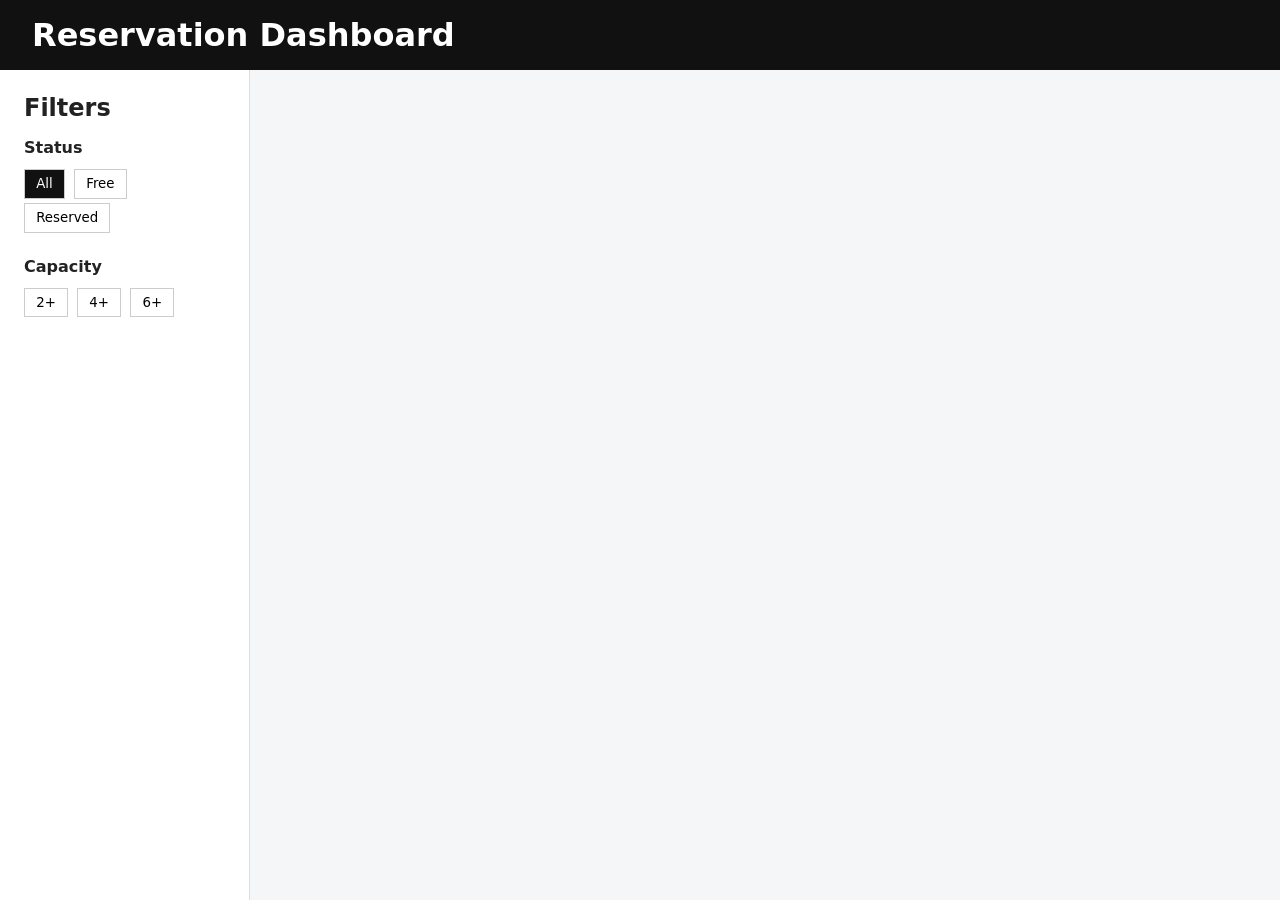
==== index.html @ 7469beb8 "* Initial commit" ====
<!doctype html>
<html lang="en">
	<head>
		<meta charset="UTF-8" />
		<title>Reservation Dashboard</title>
		<meta name="viewport" content="width=device-width, initial-scale=1.0" />
		<link rel="stylesheet" href="style.css" />
	</head>
	<body>
		<header class="header">
			<h1>Reservation Dashboard</h1>
		</header>

		<main class="app">
			<aside class="filters">
				<h2>Filters</h2>

				<div class="filter-group">
					<p>Status</p>
					<button data-status="all" class="filter-btn active">All</button>
					<button data-status="free" class="filter-btn">Free</button>
					<button data-status="reserved" class="filter-btn">Reserved</button>
				</div>

				<div class="filter-group">
					<p>Capacity</p>
					<button data-capacity="2" class="filter-btn">2+</button>
					<button data-capacity="4" class="filter-btn">4+</button>
					<button data-capacity="6" class="filter-btn">6+</button>
				</div>
			</aside>

			<section class="content">
				<div class="grid" id="reservationGrid"></div>
			</section>
		</main>

		<div class="modal modal-hidden" id="reservationModal">
			<div class="modal-content">
				<h3 id="modalTitle">Reservation</h3>

				<div class="times"></div>

				<div class="modal-actions">
					<button class="btn-cancel">Cancel</button>
					<button class="btn-confirm">Reserve</button>
				</div>
			</div>
		</div>

		<script src="script.js"></script>
	</body>
</html>
---- style.css ----
* {
	box-sizing: border-box;
	margin: 0;
	padding: 0;
	font-family: system-ui, sans-serif;
}

body {
	background: #f4f6f8;
	color: #222;
}

.header {
	padding: 1rem 2rem;
	background: #111;
	color: #fff;
}

.app {
	display: grid;
	grid-template-columns: 250px 1fr;
	min-height: calc(100vh - 70px);
}

.filters {
	background: #fff;
	padding: 1.5rem;
	border-right: 1px solid #ddd;
}

.filters h2 {
	margin-bottom: 1rem;
}

.filter-group {
	margin-bottom: 1.5rem;
}

.filter-group p {
	font-weight: 600;
	margin-bottom: 0.5rem;
}

.filter-btn {
	display: inline-block;
	margin: 0.25rem 0.25rem 0 0;
	padding: 0.4rem 0.7rem;
	border: 1px solid #ccc;
	background: #fff;
	cursor: pointer;
}

.filter-btn.active {
	background: #111;
	color: #fff;
}

.content {
	padding: 2rem;
}

.grid {
	display: grid;
	grid-template-columns: repeat(auto-fill, minmax(220px, 1fr));
	gap: 1.5rem;
}

.card {
	background: #fff;
	padding: 1rem;
	border-radius: 6px;
	border: 1px solid #ddd;
	cursor: pointer;
	transition:
		transform 0.1s ease,
		box-shadow 0.1s ease;
}

.card:hover {
	transform: translateY(-2px);
	box-shadow: 0 4px 10px rgba(0, 0, 0, 0.08);
}

.card.free {
	border-left: 6px solid #2ecc71;
}

.card.reserved {
	border-left: 6px solid #e74c3c;
	opacity: 0.4;
}
.card.selected {
	border-left: 6px solid #f6c42e;
	opacity: 0.7;
}

.card h3 {
	margin-bottom: 0.5rem;
}

.card .meta {
	font-size: 0.9rem;
	color: #555;
}

.modal {
	position: fixed;
	inset: 0;
	background: rgba(0, 0, 0, 0.6);
	display: flex;
	align-items: center;
	justify-content: center;
}

.modal-hidden {
	display: none;
}

.modal-content {
	background: #fff;
	padding: 1.5rem;
	width: 320px;
	border-radius: 6px;
}

.times {
	display: flex;
	flex-wrap: wrap;
	margin: 1rem 0;
}

.time-slot {
	padding: 0.4rem 0.6rem;
	border: 1px solid #ccc;
	margin: 0.25rem;
	cursor: pointer;
}

.time-slot.active {
	background: #111;
	color: #fff;
}

.modal-actions {
	display: flex;
	justify-content: space-between;
}

.btn {
	padding: 0.5rem 1rem;
	cursor: pointer;
}

.btn-confirm {
	background: #111;
	color: #fff;
	border: none;
}

.btn-cancel {
	background: transparent;
	border: 1px solid #ccc;
}
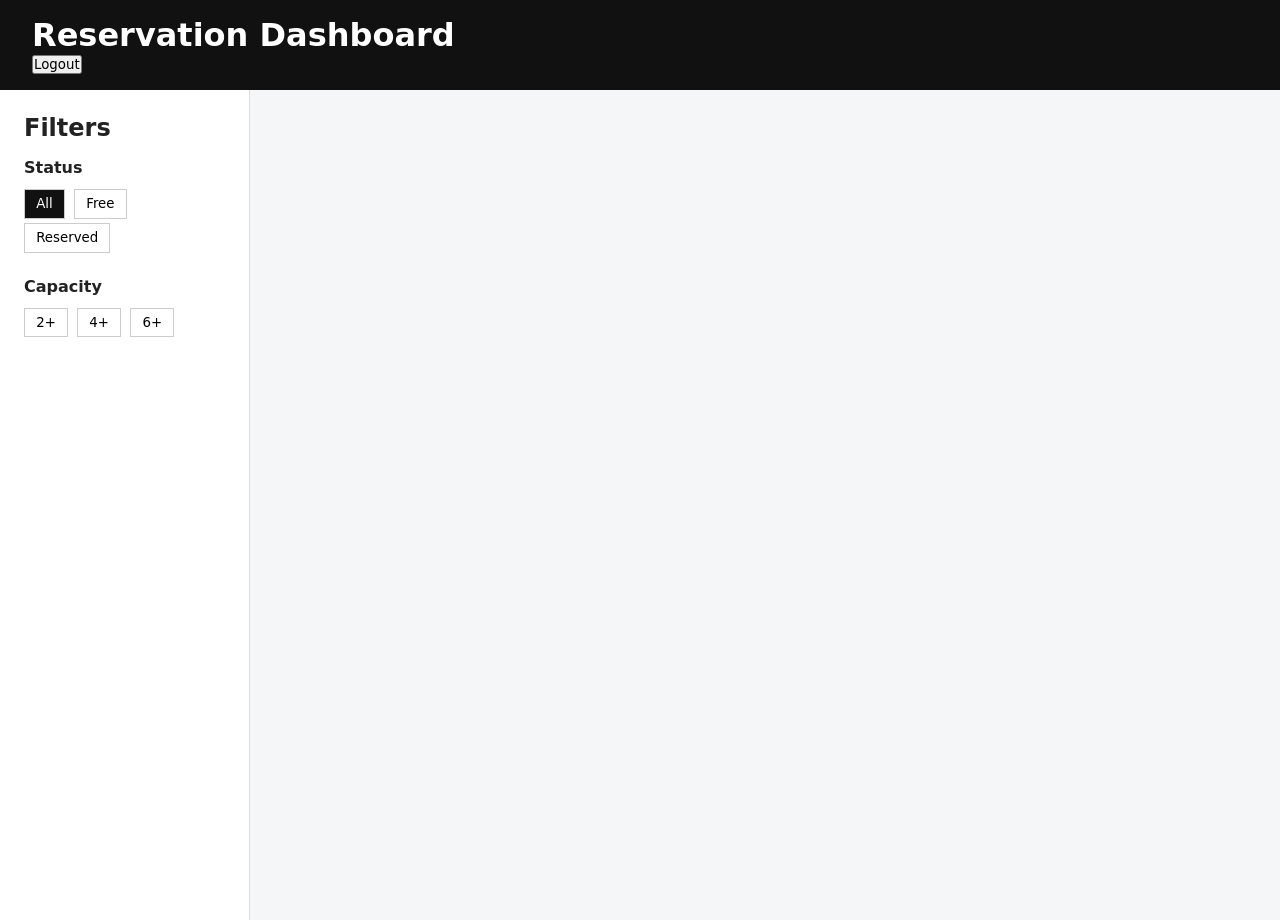
==== commit 435c7d8d: "Creating HTML forms for Login and Register" ====
--- a/index.html
+++ b/index.html
@@ -9,6 +9,7 @@
 	<body>
 		<header class="header">
 			<h1>Reservation Dashboard</h1>
+			<button id="logoutBtn">Logout</button>
 		</header>
 
 		<main class="app">
@@ -18,8 +19,8 @@
 				<div class="filter-group">
 					<p>Status</p>
 					<button data-status="all" class="filter-btn active">All</button>
-					<button data-status="free" class="filter-btn">Free</button>
-					<button data-status="reserved" class="filter-btn">Reserved</button>
+					<button data-status="available" class="filter-btn">Free</button>
+					<button data-status="taken" class="filter-btn">Reserved</button>
 				</div>
 
 				<div class="filter-group">
@@ -48,6 +49,6 @@
 			</div>
 		</div>
 
-		<script src="script.js"></script>
+		<script type="module" src="script.js"></script>
 	</body>
 </html>
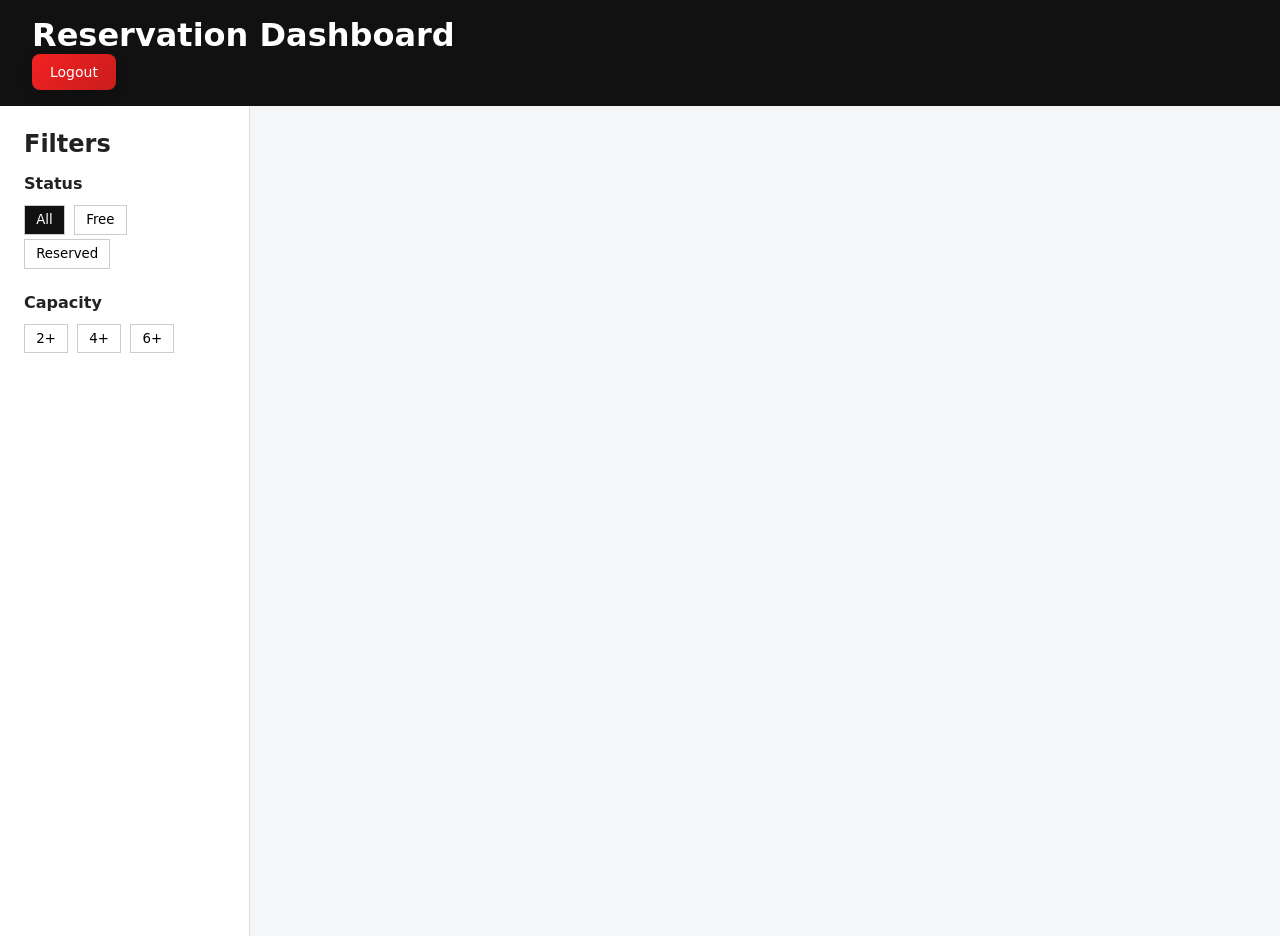
==== commit c0d1a5fc: "Adding class for logout button" ====
--- a/index.html
+++ b/index.html
@@ -9,7 +9,8 @@
 	<body>
 		<header class="header">
 			<h1>Reservation Dashboard</h1>
-			<button id="logoutBtn">Logout</button>
+			<h2 class="helloMsg"></h2>
+			<button class="btn-logout" id="logoutBtn">Logout</button>
 		</header>
 
 		<main class="app">
--- a/style.css
+++ b/style.css
@@ -161,3 +161,35 @@
 	background: transparent;
 	border: 1px solid #ccc;
 }
+
+.loading input {
+	pointer-events: none;
+}
+
+.loading button {
+	pointer-events: none;
+	opacity: 0.6;
+}
+
+.btn-logout {
+	background: linear-gradient(135deg, hsl(0, 89%, 54%), hsl(0, 75%, 45%));
+	color: white;
+	border: none;
+	padding: 10px 18px;
+	border-radius: 8px;
+	font-size: 14px;
+	font-weight: 500;
+	cursor: pointer;
+	transition: all 0.25s ease;
+	box-shadow: 0 4px 12px rgba(0, 0, 0, 0.15);
+}
+
+.btn-logout:hover {
+	transform: translateY(-2px);
+	box-shadow: 0 6px 16px rgba(0, 0, 0, 0.2);
+}
+
+.btn-logout:active {
+	transform: scale(0.97);
+	box-shadow: 0 3px 8px rgba(0, 0, 0, 0.15);
+}
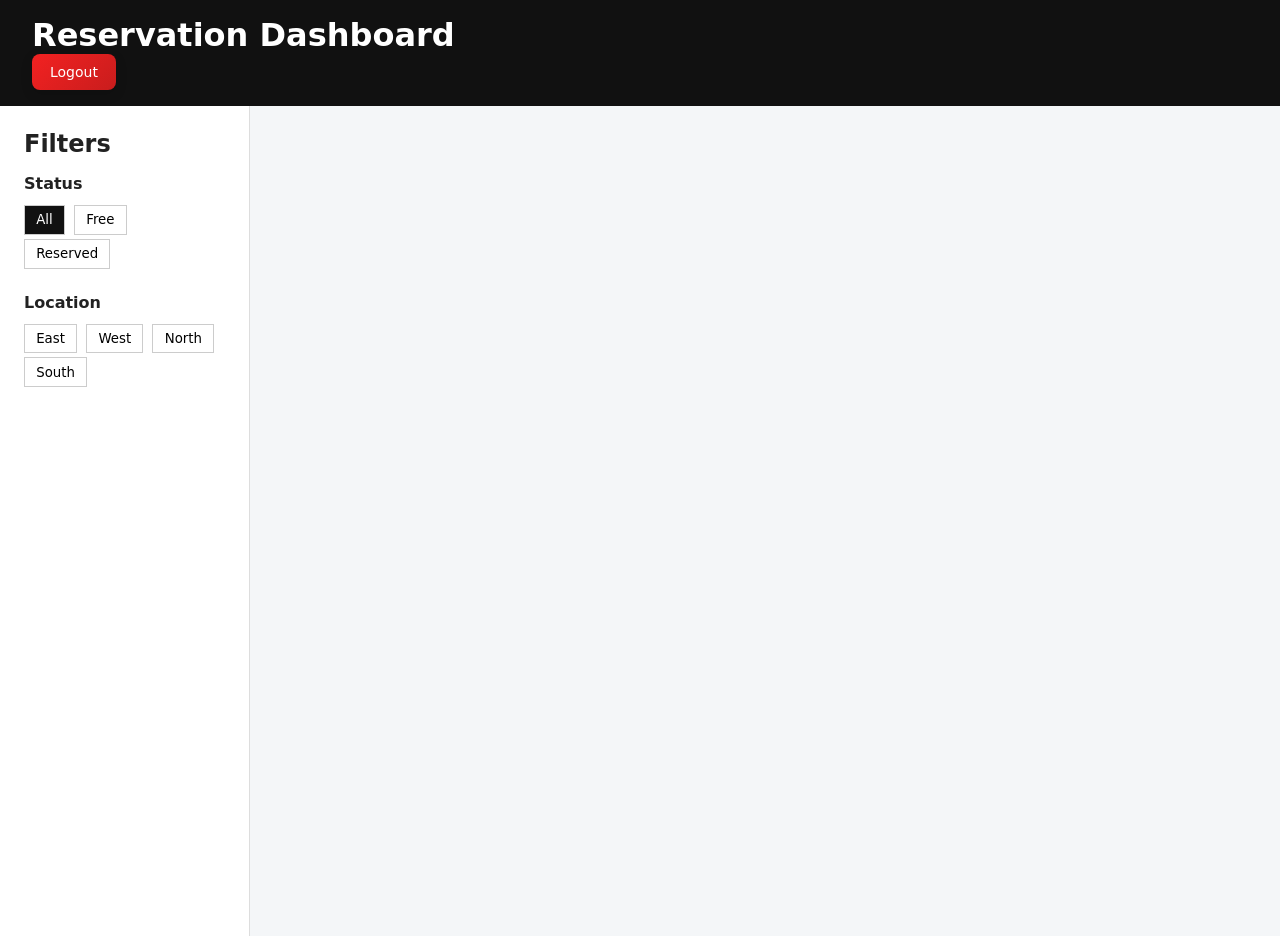
==== commit 57280c3e: "Adding form for guest number and style for it" ====
--- a/index.html
+++ b/index.html
@@ -25,10 +25,11 @@
 				</div>
 
 				<div class="filter-group">
-					<p>Capacity</p>
-					<button data-capacity="2" class="filter-btn">2+</button>
-					<button data-capacity="4" class="filter-btn">4+</button>
-					<button data-capacity="6" class="filter-btn">6+</button>
+					<p>Location</p>
+					<button data-location="east" class="filter-btn">East</button>
+					<button data-location="west" class="filter-btn">West</button>
+					<button data-location="north" class="filter-btn">North</button>
+					<button data-location="south" class="filter-btn">South</button>
 				</div>
 			</aside>
 
@@ -37,6 +38,16 @@
 			</section>
 		</main>
 
+		<div class="reservation modal modal-hidden">
+			<form id="reservation-form">
+				<input
+					type="number"
+					placeholder="Enter a guest number"
+					id="guest_number"
+				/>
+				<button>Add guests</button>
+			</form>
+		</div>
 		<div class="modal modal-hidden" id="reservationModal">
 			<div class="modal-content">
 				<h3 id="modalTitle">Reservation</h3>
--- a/style.css
+++ b/style.css
@@ -193,3 +193,64 @@
 	transform: scale(0.97);
 	box-shadow: 0 3px 8px rgba(0, 0, 0, 0.15);
 }
+
+.reservation.modal {
+	position: fixed;
+	top: 50%;
+	left: 50%;
+	transform: translate(-50%, -50%);
+	background: #ffffff;
+	padding: 30px;
+	border-radius: 12px;
+	box-shadow: 0 10px 30px rgba(0, 0, 0, 0.2);
+	z-index: 1000;
+	width: 320px;
+	transition: all 0.3s ease-in-out;
+}
+
+#reservation-form {
+	display: flex;
+	flex-direction: column;
+	gap: 15px;
+}
+
+#guest_number {
+	padding: 12px 15px;
+	border: 2px solid #e1e1e1;
+	border-radius: 8px;
+	font-size: 16px;
+	outline: none;
+	transition: border-color 0.2s;
+}
+
+#guest_number:focus {
+	border-color: #060707;
+}
+
+#reservation-form button {
+	background-color: #040405;
+	color: white;
+	border: none;
+	padding: 12px;
+	border-radius: 8px;
+	font-size: 16px;
+	font-weight: 600;
+	cursor: pointer;
+	transition:
+		background-color 0.2s,
+		transform 0.1s;
+}
+
+#reservation-form button:hover {
+	background-color: #2980b9;
+}
+
+#reservation-form button:active {
+	transform: scale(0.98);
+}
+
+input::-webkit-outer-spin-button,
+input::-webkit-inner-spin-button {
+	-webkit-appearance: none;
+	margin: 0;
+}
